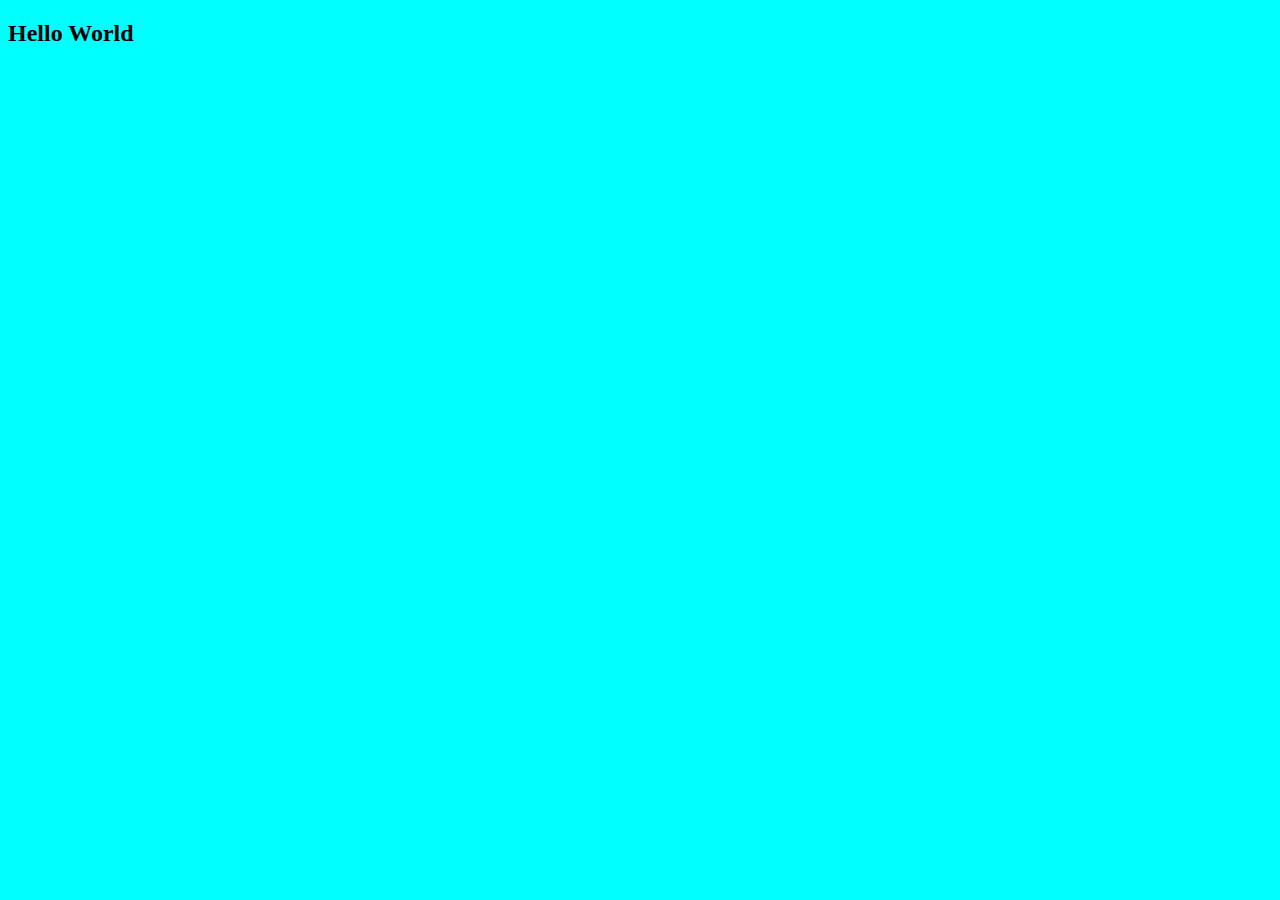
==== Floating/index.html @ 1cb7df51 "Floating is added" ====
<!DOCTYPE html>
<html lang="en">
<head>
    <meta charset="UTF-8">
    <meta http-equiv="X-UA-Compatible" content="IE=edge">
    <meta name="viewport" content="width=device-width, initial-scale=1.0">
    <link rel="stylesheet" href="style.css">
    <title>Floating</title>
</head>
<body>
    <h2>Hello World</h2>
</body>
</html>
---- Floating/style.css ----
body{
    background-color: aqua;
}
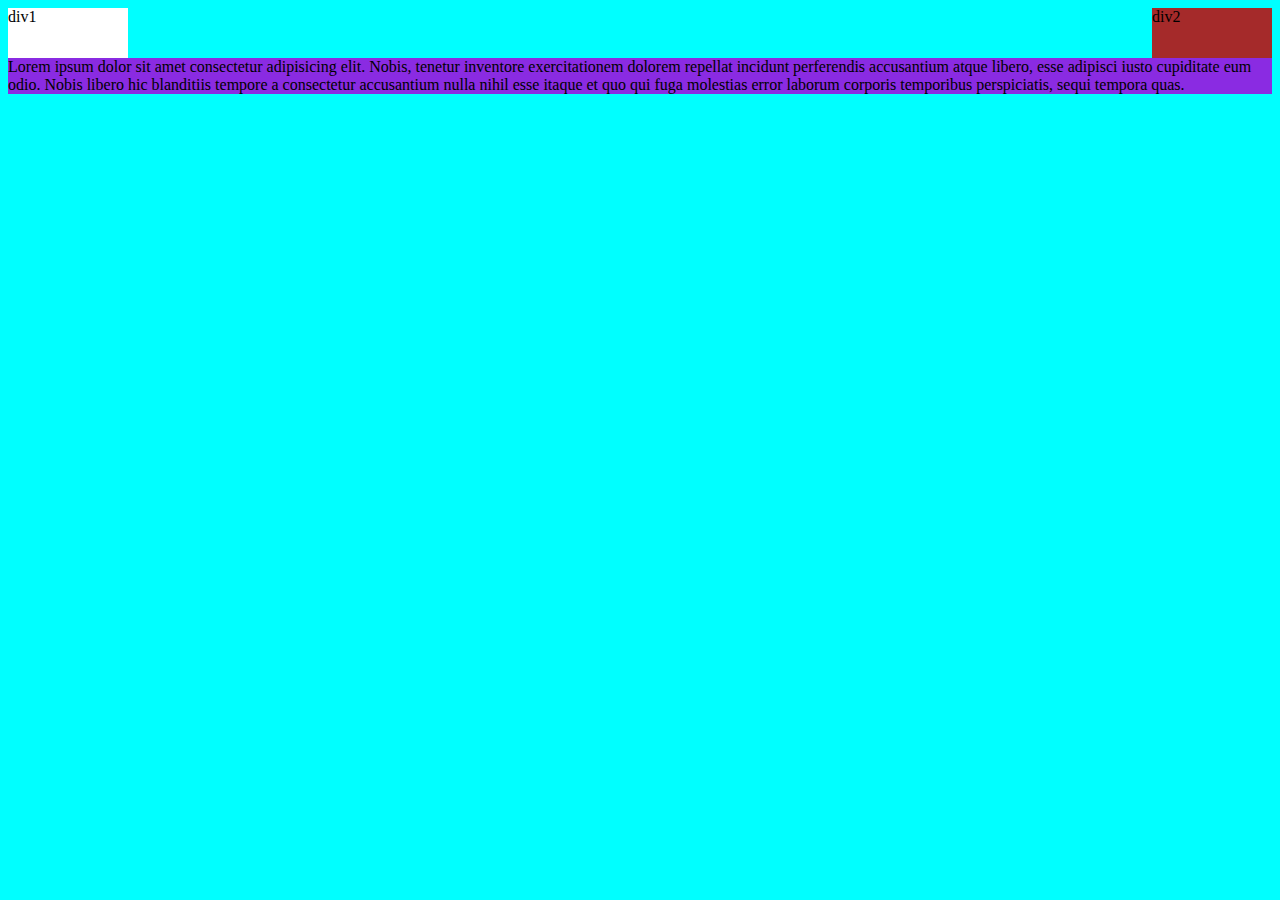
==== commit d283f5fc: "floting done" ====
--- a/Floating/index.html
+++ b/Floating/index.html
@@ -8,6 +8,9 @@
     <title>Floating</title>
 </head>
 <body>
-    <h2>Hello World</h2>
+  <div class="div1">div1</div>
+  <div class="div2">div2</div>
+  <div class="clear"></div>
+  <div class="div3">Lorem ipsum dolor sit amet consectetur adipisicing elit. Nobis, tenetur inventore exercitationem dolorem repellat incidunt perferendis accusantium atque libero, esse adipisci iusto cupiditate eum odio. Nobis libero hic blanditiis tempore a consectetur accusantium nulla nihil esse itaque et quo qui fuga molestias error laborum corporis temporibus perspiciatis, sequi tempora quas.</div>
 </body>
 </html>--- a/Floating/style.css
+++ b/Floating/style.css
@@ -1,3 +1,23 @@
 body{
     background-color: aqua;
+}
+
+.div1{
+background-color: white;
+float: left;
+width: 120px;
+height: 50px;
+}
+.div2{
+    background-color: brown;
+    float: right;
+    width: 120px;
+height: 50px;
+
+}
+.clear{
+    clear: both;
+}
+.div3{
+    background-color: blueviolet;
 }